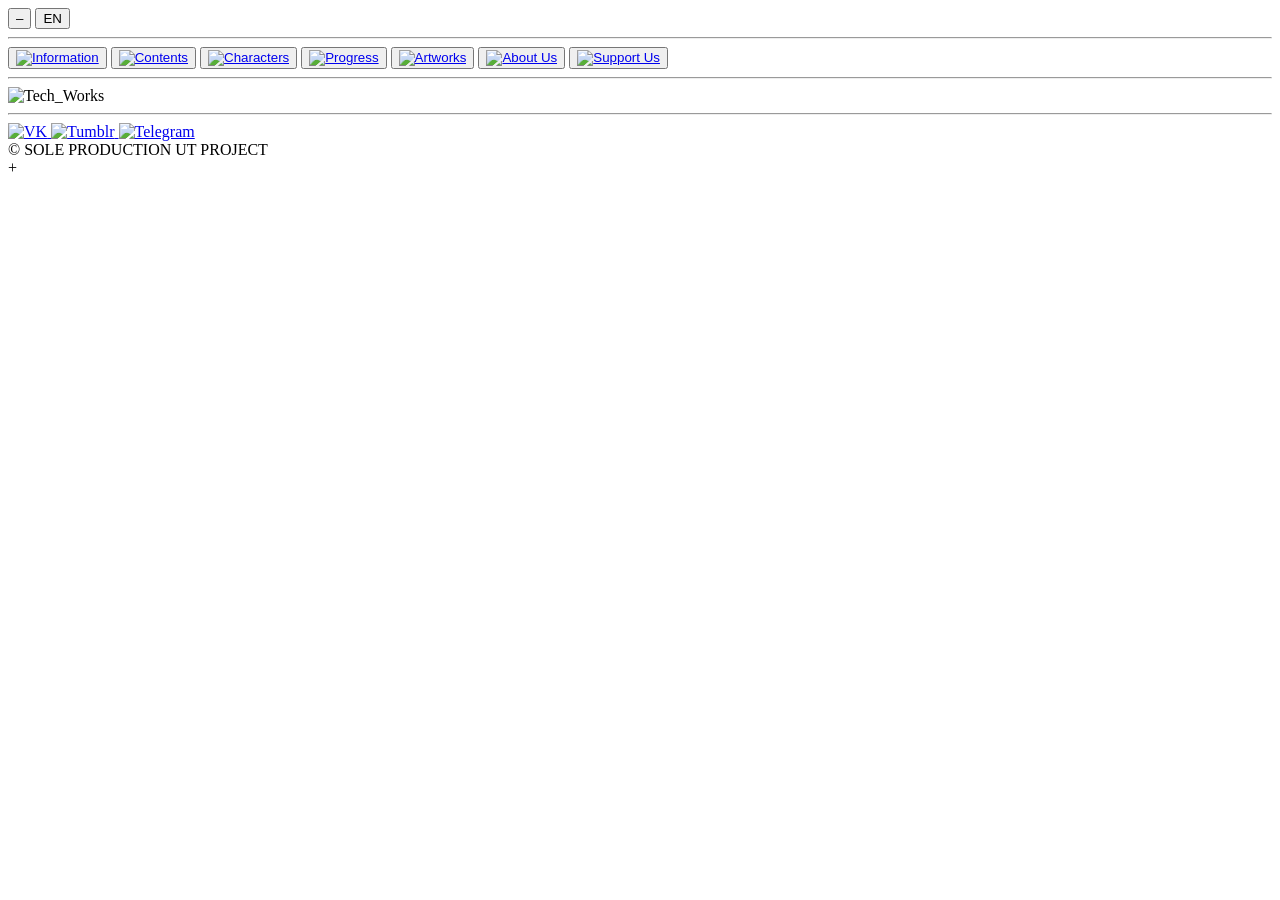
==== index.html @ 0e621904 "Highest character page + Delete X Link" ====
<!DOCTYPE html>
<html lang="ru">
<head>
  <meta charset="UTF-8">
  <meta name="viewport" content="width=device-width, initial-scale=1">
  <title>CHAOTICVERSE</title>
  <link rel="stylesheet" href="css/common.css">
  <link rel="stylesheet" href="css/home.css">
  <link rel="icon" href="favicon.png" type="image/png">
  <link rel="preload" as="image" href="images/CHAOTICVERSE_1.webp">
</head>
<body>

<div class="fixed-overlay" id="overlay">
  <button class="minimize-button" id="minimize">–</button>
  <button class="lang-toggle-button" id="langToggle">EN</button>

  <div class="overlay-content-home-page">
    <div id="textHome"></div>
    <template id="main-poster-template">
      <img src="images/ChaoticverseLogo.png" alt="Chaoticverse Logo" class="logo-image">
    </template>
    <hr class="divider">

    <div class="button-row">
      <button class="nav-button">
        <a href="information" class="nav-button">
          <img src="images/buttons/information_button.png" alt="Information">
        </a>
      </button>
      <button class="nav-button">
        <a href="contents" class="nav-button">
          <img src="images/buttons/contents_button.png" alt="Contents">
        </a>
      </button>
      <button class="nav-button">
        <a href="characters" class="nav-button">
          <img src="images/buttons/characters_button.png" alt="Characters">
        </a>
      </button>
      <button class="nav-button">
        <a href="progress" class="nav-button">
          <img src="images/buttons/progress_button.png" alt="Progress">
        </a>
      </button>
      <button class="nav-button">
        <a href="artworks" class="nav-button">
          <img src="images/buttons/artworks_button.png" alt="Artworks">
        </a>
      </button>
      <button class="nav-button">
        <a href="about_us" class="nav-button">
          <img src="images/buttons/about_us_button.png" alt="About Us">
        </a>
      </button>
      <button class="nav-button">
        <a href="https://boosty.to/sput27" target="_blank" class="nav-button">
          <img src="images/buttons/support_us_button.png" alt="Support Us">
        </a>
      </button>
    </div>

    <hr class="divider">

    <div class="button-row center-row">
      <picture class="gif-picture">
        <img src="images/buttons/technical_improvements.gif" alt="Tech_Works">
      </picture>
    </div>

    <hr class="divider">

    <div class="button-row">
      <a href="https://vk.com/sole_production_ut" target="_blank" class="nav-app-icon">
        <img src="images/buttons/vk_button.png" alt="VK">
      </a>
      <a href="https://official-chaoticverse.tumblr.com" target="_blank" class="nav-app-icon">
        <img src="images/buttons/tumblr_button.png" alt="Tumblr">
      </a>
      <a href="https://t.me/sput27" target="_blank" class="nav-app-icon">
        <img src="images/buttons/telegram_button.png" alt="Telegram">
      </a>
    </div>

    <div class="overlay-footer-text">
      © <span id="year"></span> SOLE PRODUCTION UT PROJECT
    </div>
  </div>
</div>

<div class="restore-button" id="restore">+</div>
<div id="backgroundHeight"></div>
<script src="background-resize.js" data-bg="images/CHAOTICVERSE_1.webp"></script>
    <script src="lang-preference.js"></script>
    <script src="scripts.js"></script>
</body>
</html>
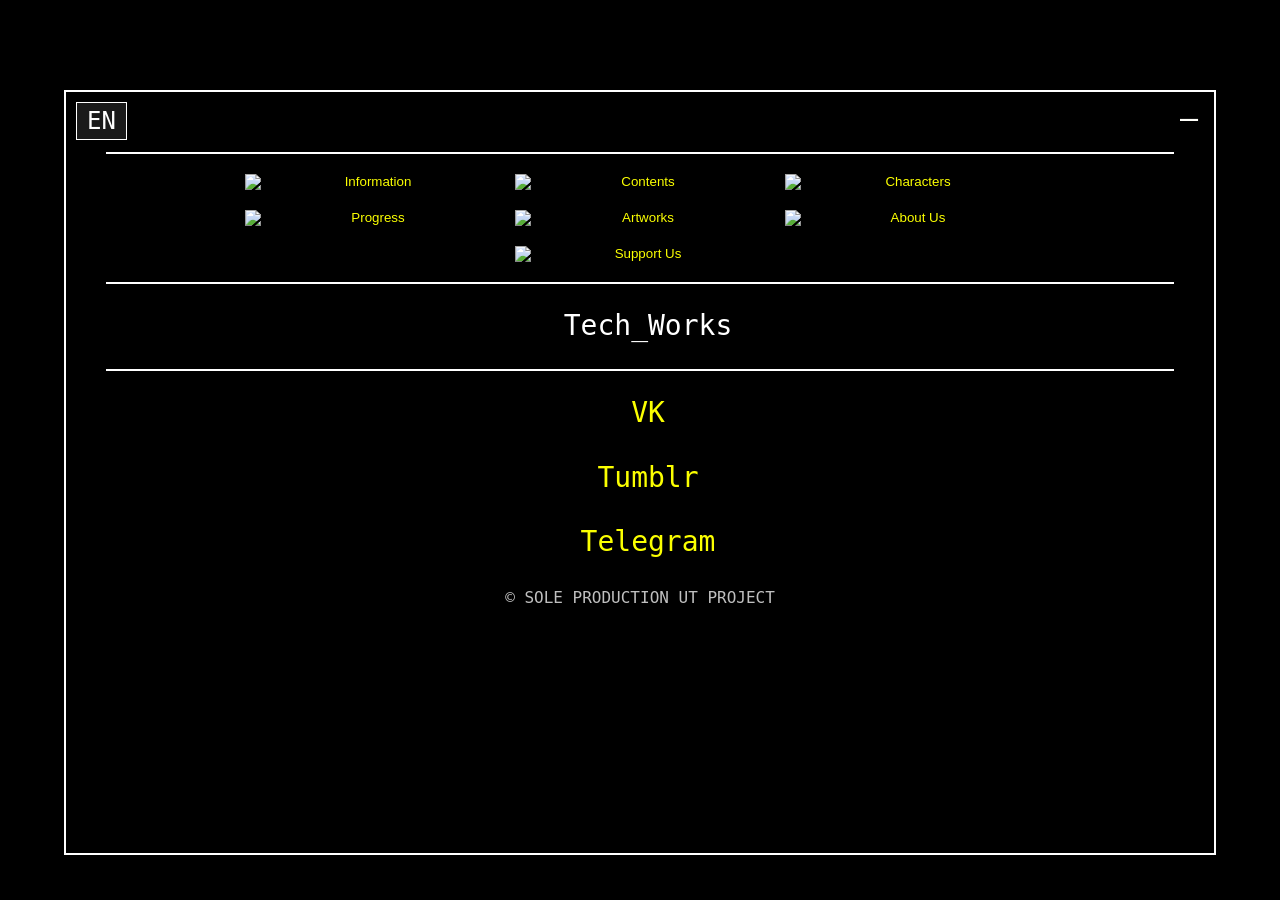
==== commit 9fbed5b3: "Telegram link update" ====
--- a/index.html
+++ b/index.html
@@ -77,7 +77,7 @@
       <a href="https://official-chaoticverse.tumblr.com" target="_blank" class="nav-app-icon">
         <img src="images/buttons/tumblr_button.png" alt="Tumblr">
       </a>
-      <a href="https://t.me/sput27" target="_blank" class="nav-app-icon">
+      <a href="https://t.me/sput_channel" target="_blank" class="nav-app-icon">
         <img src="images/buttons/telegram_button.png" alt="Telegram">
       </a>
     </div>
--- a/css/common.css
+++ b/css/common.css
@@ -0,0 +1,535 @@
+/* --- Общие элементы страниц --- */
+/* Брейкпоинты: 600px — телефоны (типографика); 768px — главная/инфо; 900px — сетки, планшет */
+:root {
+    --font-determination: 'DeterminationRusFont', monospace;
+    --color-link: rgb(251, 255, 0);
+    --color-link-hover: rgb(251, 204, 0);
+}
+
+@font-face {
+    /*original src: https://fonts-online.ru/fonts/determination-monorus-lyajk*/
+    font-family: 'DeterminationRusFont';
+    src: url('../fonts/determinationmonorusbylyajk.otf') format('opentype');
+    font-weight: normal;
+    font-style: normal;
+    font-display: swap;
+}
+
+html, body {
+    margin: 0;
+    padding: 0;
+    overflow-x: hidden;
+    background-color: black;
+}
+
+#backgroundHeight {
+    background-image: url("../images/CHAOTICVERSE_1.webp");
+    background-repeat: no-repeat;
+    background-position: center top;
+}
+
+/* Полноширинные картинки только внутри оверлея (lightbox и прочее вне .fixed-overlay не ломаются) */
+.fixed-overlay img {
+    width: 99.2vw;
+    height: auto;
+    display: block;
+}
+
+h1 {
+    margin-top: 40px;
+    margin-bottom: 5px;
+}
+
+h2 {
+    margin-top: 20px;
+    margin-bottom: 5px;
+}
+
+a {
+    color: var(--color-link);
+    text-decoration: none;
+}
+
+a:hover {
+    color: var(--color-link-hover);
+    text-decoration: underline;
+}
+
+hr.divider {
+    border: none;
+    height: 2px;
+    background-color: white;
+    width: 100%;
+    margin-top: 20px;
+    margin-bottom: 20px;
+}
+
+.fixed-overlay {
+    position: fixed;
+    top: 10%;
+    left: 5%;
+    right: 5%;
+    bottom: 5%;
+    width: auto;
+    max-height: 90vh;
+    max-width: 90vw;
+    background-color: rgba(0, 0, 0, 0.85);
+    border: 2px solid white;
+    box-sizing: border-box;
+    z-index: 1000;
+    transition: opacity 0.3s ease, visibility 0.3s ease;
+    overflow-x: hidden;
+    overflow-y: auto;
+    padding: 20px;
+}
+
+.fixed-overlay.hidden {
+    opacity: 0;
+    visibility: hidden;
+}
+
+.fixed-overlay::-webkit-scrollbar {
+    width: 8px;
+}
+.fixed-overlay::-webkit-scrollbar-thumb {
+    background-color: rgba(255, 255, 255, 0.5);
+    border-radius: 4px;
+}
+
+.overlay-footer-text {
+    text-align: center;
+    color: white;
+    font-family: var(--font-determination);
+    font-size: 16px;
+    opacity: 0.75;
+    margin-top: 20px;
+}
+
+.minimize-button {
+    position: absolute;
+    top: 10px;
+    right: 10px;
+    background: none;
+    border: none;
+    color: rgb(255,255,250);
+    font-family: var(--font-determination);
+    font-size: 30px;
+    cursor: pointer;
+    line-height: 1;
+}
+
+.restore-button {
+    position: fixed;
+    top: 20px;
+    right: 20px;
+    width: 40px;
+    height: 40px;
+    background-color: rgb(255,255,250);
+    border-radius: 0;
+    align-items: center;
+    justify-content: center;
+    font-size: 30px;
+    font-family: var(--font-determination);
+    color: black;
+    cursor: pointer;
+    z-index: 1001;
+    box-shadow: 0 0 10px rgba(255,255,206, 0.6);
+    display: none;
+}
+
+.lang-toggle-button {
+    position: absolute;
+    top: 10px;
+    left: 10px;
+    font-size: 24px;
+    padding: 4px 10px;
+    background-color: rgba(255, 255, 255, 0.1);
+    color: white;
+    border: 1px solid white;
+    cursor: pointer;
+    font-family: var(--font-determination);
+    transition: background-color 0.3s;
+}
+
+.lang-toggle-button:hover {
+    background-color: rgba(255, 255, 255, 0.25);
+}
+
+.button-row {
+    display: flex;
+    flex-wrap: wrap;
+    justify-content: center;
+    gap: 20px;
+    padding: 0 10px;
+}
+
+.nav-button {
+    background: none;
+    border: none;
+    cursor: pointer;
+    padding: 0;
+}
+
+.nav-button img {
+    width: 250px;  /* размер кнопки */
+    height: auto;
+    max-width: 100%;
+    transition: transform 0.2s ease;
+}
+
+.nav-button:hover img {
+    transform: scale(1.1); /* эффект при наведении */
+}
+
+.nav-long-button {
+    background: none;
+    border: none;
+    cursor: pointer;
+    padding: 0;
+    max-width: 100%;
+    display: inline-block;
+}
+
+.nav-long-button img {
+    width: auto;
+    height: 70px;
+    max-height: 100%;
+    display: block;
+    object-fit: contain;
+    transition: transform 0.2s ease;
+}
+
+.nav-long-button:hover img {
+    transform: scale(1.1); /* эффект при наведении */
+}
+
+@media (max-width: 768px){
+    .nav-button img {
+        width: 140px;
+    }
+
+    .nav-long-button img {
+        height: 30px;
+    }
+}
+
+.image-title {
+    display: block;
+    max-width: 80%;
+    height: auto;
+    margin: 5px auto auto auto;
+}
+
+@media (max-width: 900px){
+    .image-title {
+        max-width: 90%;
+    }
+}
+
+/* --- Типовая колонка контента в оверлее --- */
+.overlay-content-characters-page,
+.overlay-content-information-page,
+.overlay-content-contents-page,
+.overlay-content-about-us-page,
+.overlay-content-progress-page,
+.overlay-content-artworks-page,
+.overlay-content-unavailable-page {
+    font-family: var(--font-determination);
+    font-size: 26px;
+    color: white;
+    text-align: center;
+    padding: 40px;
+    line-height: 1.6;
+    margin-bottom: 5px;
+}
+
+.overlay-content-home-page {
+    font-family: var(--font-determination);
+    font-size: 28px;
+    color: white;
+    text-align: center;
+    padding: 20px;
+    line-height: 1.6;
+    margin-bottom: 5px;
+}
+
+@media (max-width: 900px) {
+    .overlay-content-characters-page {
+        font-size: 18px;
+        padding: 20px;
+    }
+}
+
+@media (max-width: 768px) {
+    .overlay-content-information-page {
+        font-size: 18px;
+        padding: 20px;
+    }
+
+    .overlay-content-home-page {
+        font-size: 20px;
+        padding: 20px;
+    }
+}
+
+/* --- Общие блоки: список персонажей и страница «О нас» --- */
+.character-info-section,
+.people-info-section {
+    margin-top: 30px;
+    display: flex;
+    flex-direction: column;
+    gap: 40px;
+}
+
+.character-info-block,
+.person-info-block {
+    display: flex;
+    align-items: center;
+    gap: 80px;
+    flex-wrap: nowrap;
+}
+
+/* Узкий экран: две колонки — слева картинка и имя столбиком, справа описание на всю высоту */
+@media (max-width: 900px) {
+    .character-info-block,
+    .person-info-block {
+        display: grid;
+        /* Левая колонка под аватар + имя; правая — текст (не меньше ~55% под описание) */
+        grid-template-columns: minmax(0, 40%) minmax(0, 1fr);
+        column-gap: 14px;
+        row-gap: 10px;
+        align-items: start;
+    }
+
+    .character-info-block > :nth-child(1),
+    .person-info-block > :nth-child(1) {
+        grid-column: 1;
+        grid-row: 1;
+        justify-self: center;
+    }
+
+    .character-info-block > :nth-child(2),
+    .person-info-block > :nth-child(2) {
+        grid-column: 1;
+        grid-row: 2;
+        justify-self: center;
+        text-align: center;
+        width: 100%;
+        min-width: 0;
+    }
+
+    .character-info-block > :nth-child(3),
+    .person-info-block > :nth-child(3) {
+        grid-column: 2;
+        grid-row: 1 / span 2;
+        align-self: start;
+        min-width: 0;
+    }
+
+    .character-info-block .character-icon,
+    .person-info-block .person-icon {
+        width: min(150px, 100%);
+        height: auto;
+        aspect-ratio: 1;
+        max-width: 100%;
+    }
+}
+
+.character-icon,
+.person-icon,
+.second-character-icon,
+.person-group-icon {
+    width: 150px;
+    height: 150px;
+    background-color: white;
+    border: 2px solid #ccc;
+    box-shadow: 0 0 5px rgba(0, 0, 0, 0.2);
+    overflow: hidden;
+}
+
+.character-icon,
+.person-icon {
+    flex-shrink: 0;
+}
+
+.person-group-icon {
+    transition: border-color 0.3s ease;
+}
+
+.person-group-icon:hover {
+    border-color: rgb(251, 204, 0);
+}
+
+.character-icon img,
+.person-icon img,
+.second-character-icon img,
+.person-group-icon img {
+    width: 100%;
+    height: 100%;
+    object-fit: cover;
+}
+
+.character-name,
+.person-name {
+    color: white;
+    font-weight: bold;
+    font-size: 32px;
+    min-width: 150px;
+    white-space: nowrap;
+    flex-shrink: 0;
+}
+
+@media (max-width: 900px) {
+    .character-name,
+    .person-name {
+        font-size: 24px;
+        min-width: auto;
+        white-space: normal;
+    }
+}
+
+.character-description,
+.person-description {
+    color: white;
+    font-size: 24px;
+    flex-grow: 1;
+    word-wrap: break-word;
+    margin-left: -50px;
+}
+
+@media (max-width: 900px) {
+    .character-description,
+    .person-description {
+        margin-left: 0;
+        font-size: 18px;
+    }
+}
+
+.link-text,
+.titles-text {
+    font-size: 20px;
+}
+
+@media (max-width: 900px) {
+    .link-text,
+    .titles-text {
+        font-size: 16px;
+    }
+}
+
+.second-characters-grid,
+.people-grid {
+    display: flex;
+    flex-wrap: wrap;
+    justify-content: center;
+    gap: 100px;
+    margin-top: 30px;
+}
+
+.second-character-card,
+.person-group-card {
+    display: flex;
+    flex-direction: column;
+    align-items: center;
+    width: 200px;
+}
+
+.second-character-card {
+    margin-bottom: -50px;
+}
+
+.second-character-text,
+.person-group-text {
+    text-align: center;
+    margin-top: 10px;
+}
+
+.char-name,
+.person-group-name {
+    color: white;
+    font-weight: bold;
+    font-size: 28px;
+    white-space: nowrap;
+}
+
+@media (max-width: 900px) {
+    .second-character-card,
+    .person-group-card {
+        width: 100px;
+    }
+
+    .second-character-icon,
+    .person-group-icon {
+        width: 100px;
+        height: 100px;
+    }
+
+    .char-name,
+    .person-group-name {
+        font-size: 20px;
+    }
+}
+
+/* --- Телефоны (узкий экран): компактнее шрифты для чтения --- */
+@media (max-width: 600px) {
+    .fixed-overlay {
+        padding: 12px;
+    }
+
+    .overlay-footer-text {
+        font-size: 12px;
+    }
+
+    .lang-toggle-button {
+        font-size: 18px;
+        padding: 3px 8px;
+    }
+
+    .minimize-button {
+        font-size: 22px;
+    }
+
+    .overlay-content-characters-page,
+    .overlay-content-information-page,
+    .overlay-content-contents-page,
+    .overlay-content-about-us-page,
+    .overlay-content-progress-page,
+    .overlay-content-artworks-page,
+    .overlay-content-unavailable-page {
+        font-size: 15px;
+        padding: 12px 8px;
+        line-height: 1.5;
+    }
+
+    .overlay-content-home-page {
+        font-size: 16px;
+        padding: 12px 8px;
+        line-height: 1.5;
+    }
+
+    .character-name,
+    .person-name {
+        font-size: 17px;
+    }
+
+    .character-description,
+    .person-description {
+        font-size: 14px;
+    }
+
+    .link-text,
+    .titles-text {
+        font-size: 13px;
+    }
+
+    .char-name,
+    .person-group-name {
+        font-size: 16px;
+    }
+
+    .overlay-content-about-us-page h2,
+    .overlay-content-information-page h2 {
+        font-size: 20px;
+        margin-top: 22px;
+    }
+}
